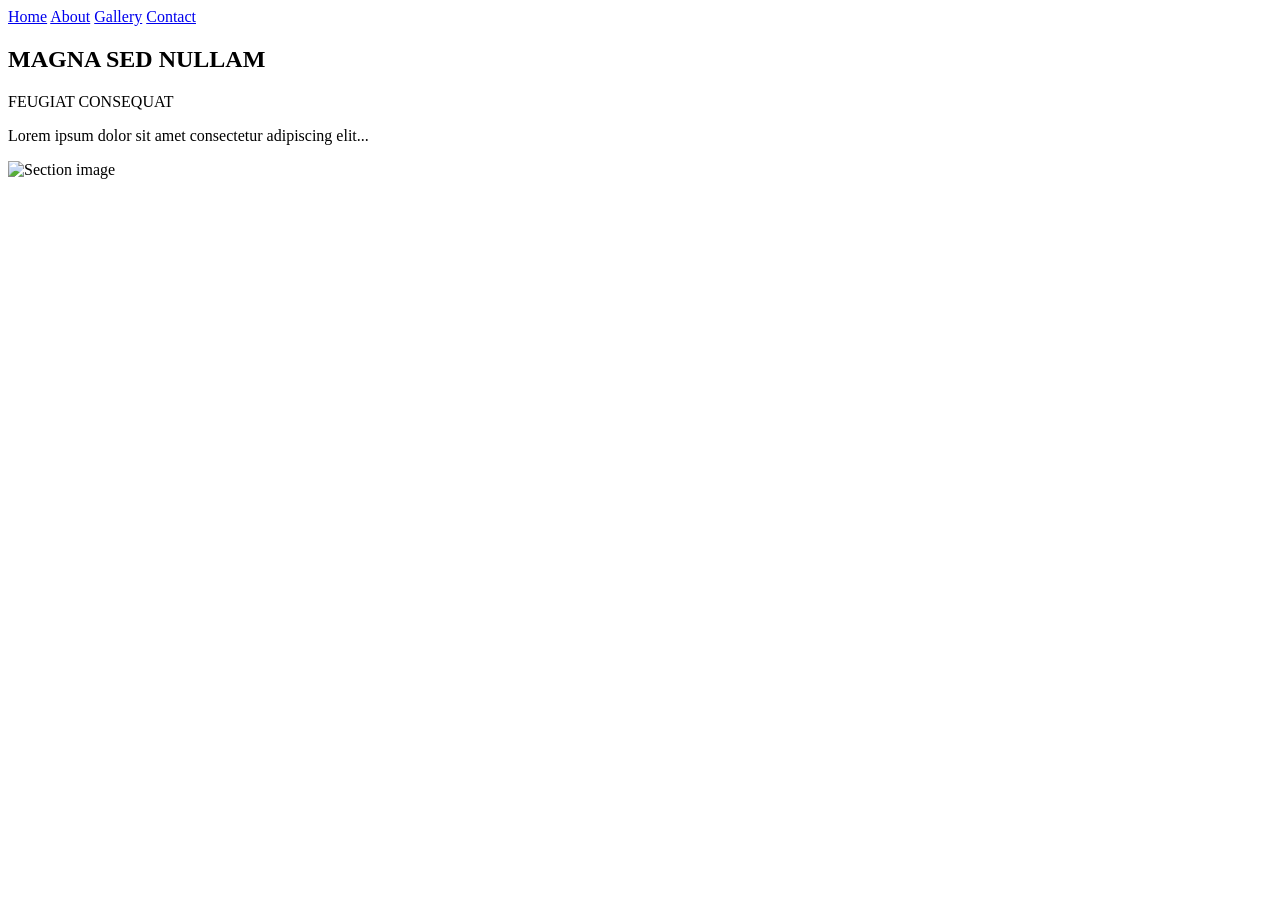
==== about.html @ fffc2007 "Rename about to about.html" ====
<!DOCTYPE html>
<html lang="en">
<head>
    <meta charset="UTF-8">
    <meta name="viewport" content="width=device-width, initial-scale=1.0">
    <title>About</title>
    <link rel="stylesheet" href="css/style.css">
</head>
<body>

<header>
    <nav>
        <a href="index.html">Home</a>
        <a href="about.html">About</a>
        <a href="gallery.html">Gallery</a>
        <a href="contact.html">Contact</a>
    </nav>
</header>

<section class="split">
    <div class="left turquoise">
        <h2>MAGNA SED NULLAM</h2>
        <p>FEUGIAT CONSEQUAT</p>
    </div>
    <div class="right">
        <p>Lorem ipsum dolor sit amet consectetur adipiscing elit...</p>
        <img src="images/img02.jpg" alt="Section image">
    </div>
</section>

</body>
</html>
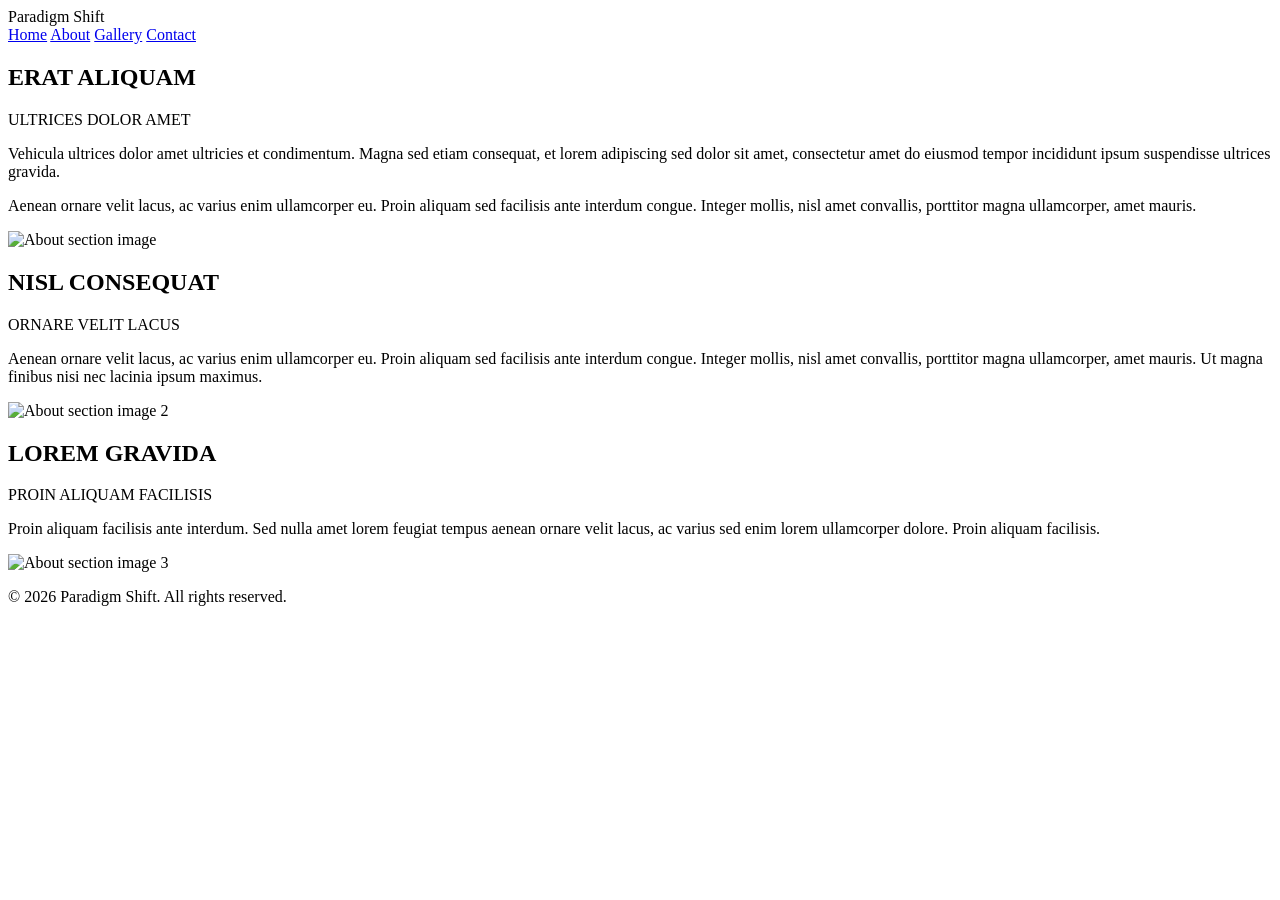
==== commit 34337da6: "Update about.html" ====
--- a/about.html
+++ b/about.html
@@ -1,32 +1,85 @@
 <!DOCTYPE html>
 <html lang="en">
 <head>
-    <meta charset="UTF-8">
-    <meta name="viewport" content="width=device-width, initial-scale=1.0">
-    <title>About</title>
-    <link rel="stylesheet" href="css/style.css">
+  <meta charset="UTF-8">
+  <meta name="viewport" content="width=device-width, initial-scale=1.0">
+  <title>Paradigm Shift - About</title>
+  <link rel="stylesheet" href="css/style.css">
 </head>
 <body>
 
-<header>
-    <nav>
-        <a href="index.html">Home</a>
-        <a href="about.html">About</a>
-        <a href="gallery.html">Gallery</a>
-        <a href="contact.html">Contact</a>
+<header class="site-header">
+  <div class="container nav-container">
+    <div class="logo">Paradigm Shift</div>
+    <nav class="main-nav">
+      <a href="index.html">Home</a>
+      <a href="about.html" class="active">About</a>
+      <a href="gallery.html">Gallery</a>
+      <a href="contact.html">Contact</a>
     </nav>
+  </div>
 </header>
 
-<section class="split">
-    <div class="left turquoise">
-        <h2>MAGNA SED NULLAM</h2>
-        <p>FEUGIAT CONSEQUAT</p>
+<main>
+
+  <!-- Split section 1 -->
+  <section class="split-section">
+    <div class="split-left">
+      <h2>ERAT ALIQUAM</h2>
+      <p class="tagline">ULTRICES DOLOR AMET</p>
     </div>
-    <div class="right">
-        <p>Lorem ipsum dolor sit amet consectetur adipiscing elit...</p>
-        <img src="images/img02.jpg" alt="Section image">
+    <div class="split-right">
+      <p>
+        Vehicula ultrices dolor amet ultricies et condimentum. Magna sed etiam consequat, et lorem
+        adipiscing sed dolor sit amet, consectetur amet do eiusmod tempor incididunt ipsum suspendisse
+        ultrices gravida.
+      </p>
+      <p>
+        Aenean ornare velit lacus, ac varius enim ullamcorper eu. Proin aliquam sed facilisis ante
+        interdum congue. Integer mollis, nisl amet convallis, porttitor magna ullamcorper, amet mauris.
+      </p>
+      <img src="images/img03.jpg" alt="About section image">
     </div>
-</section>
+  </section>
+
+  <!-- Split section 2 -->
+  <section class="split-section">
+    <div class="split-left">
+      <h2>NISL CONSEQUAT</h2>
+      <p class="tagline">ORNARE VELIT LACUS</p>
+    </div>
+    <div class="split-right">
+      <p>
+        Aenean ornare velit lacus, ac varius enim ullamcorper eu. Proin aliquam sed facilisis ante
+        interdum congue. Integer mollis, nisl amet convallis, porttitor magna ullamcorper, amet mauris.
+        Ut magna finibus nisi nec lacinia ipsum maximus.
+      </p>
+      <img src="images/img04.jpg" alt="About section image 2">
+    </div>
+  </section>
+
+  <!-- Split section 3 -->
+  <section class="split-section">
+    <div class="split-left">
+      <h2>LOREM GRAVIDA</h2>
+      <p class="tagline">PROIN ALIQUAM FACILISIS</p>
+    </div>
+    <div class="split-right">
+      <p>
+        Proin aliquam facilisis ante interdum. Sed nulla amet lorem feugiat tempus aenean ornare velit
+        lacus, ac varius sed enim lorem ullamcorper dolore. Proin aliquam facilisis.
+      </p>
+      <img src="images/img05.jpg" alt="About section image 3">
+    </div>
+  </section>
+
+</main>
+
+<footer class="site-footer">
+  <div class="container footer-container">
+    <p>&copy; 2026 Paradigm Shift. All rights reserved.</p>
+  </div>
+</footer>
 
 </body>
 </html>
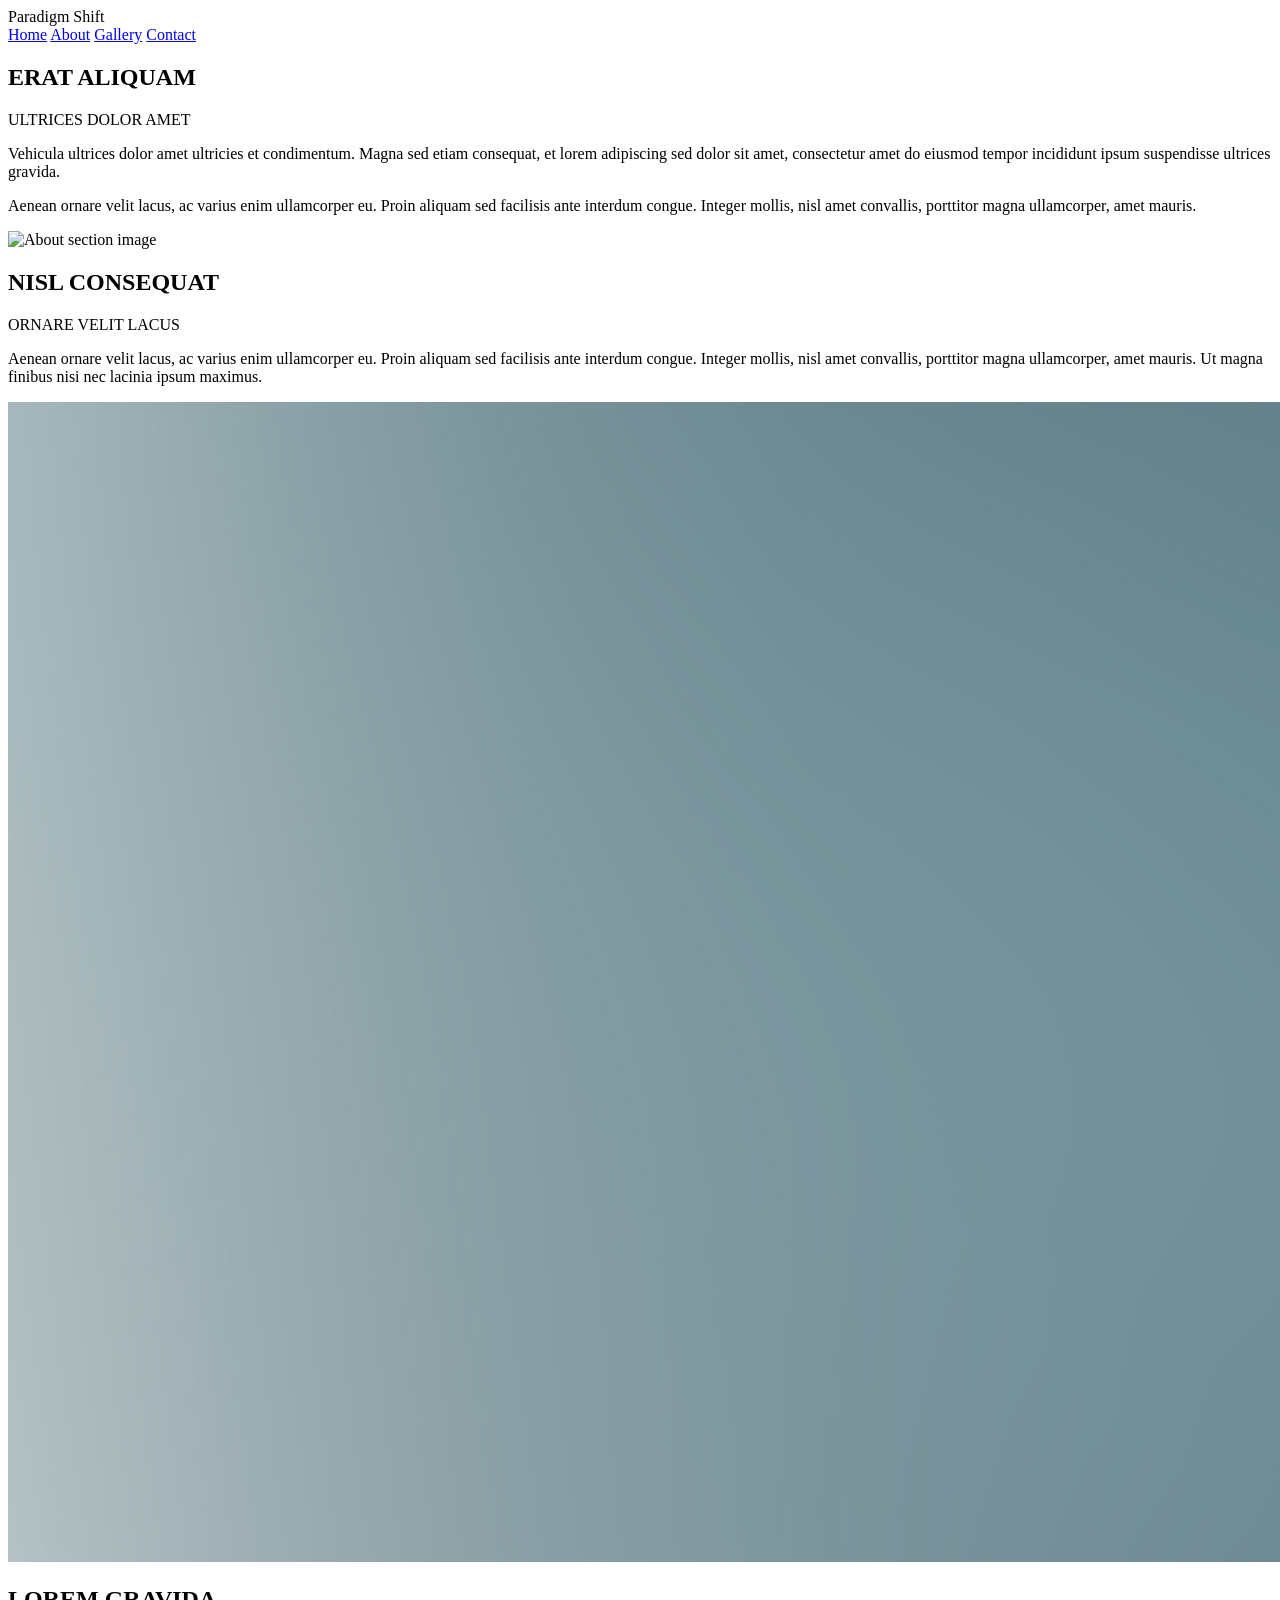
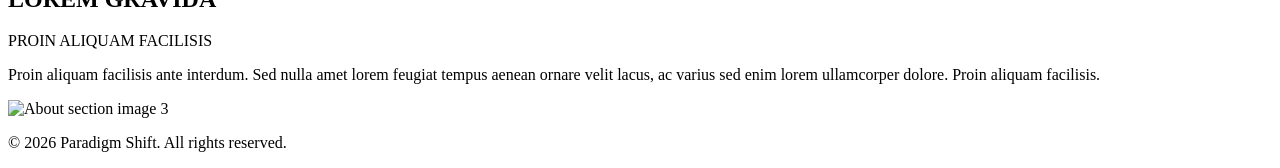
==== commit d7362fae: "up" ====
--- a/about.html
+++ b/about.html
@@ -54,7 +54,7 @@
         interdum congue. Integer mollis, nisl amet convallis, porttitor magna ullamcorper, amet mauris.
         Ut magna finibus nisi nec lacinia ipsum maximus.
       </p>
-      <img src="images/img04.jpg" alt="About section image 2">
+      <img src="images/04.jpg" alt="About section image 2">
     </div>
   </section>
 
